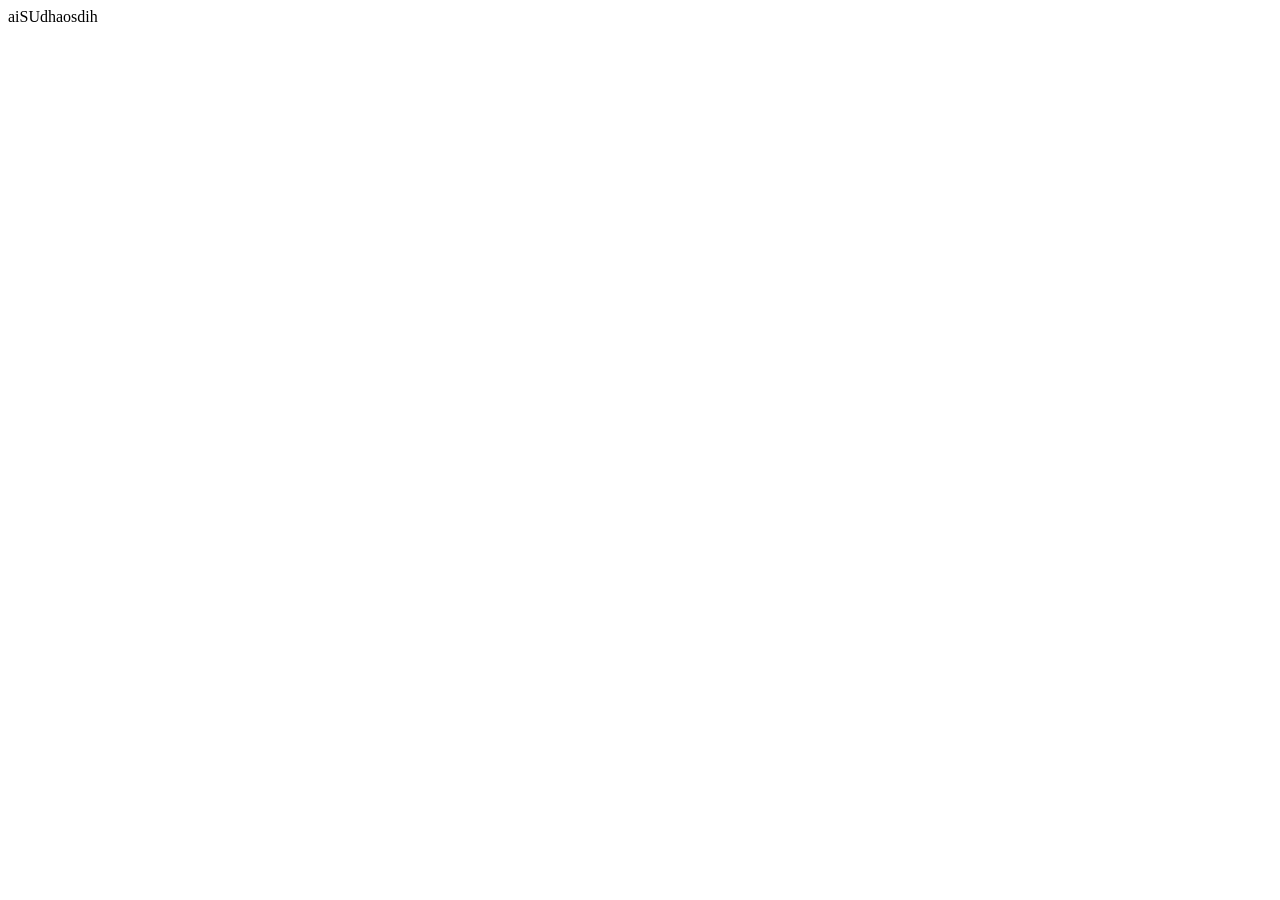
==== index.html @ 6b7df84e "Update index.html" ====
<!DOCTYPE html>
<html lang="en">
<head>
    <meta charset="UTF-8">
    <meta name="viewport" content="width=device-width, initial-scale=1.0">
    <title>Document</title>
</head>
<body>
    aiSUdhaosdih
</body>
</html>
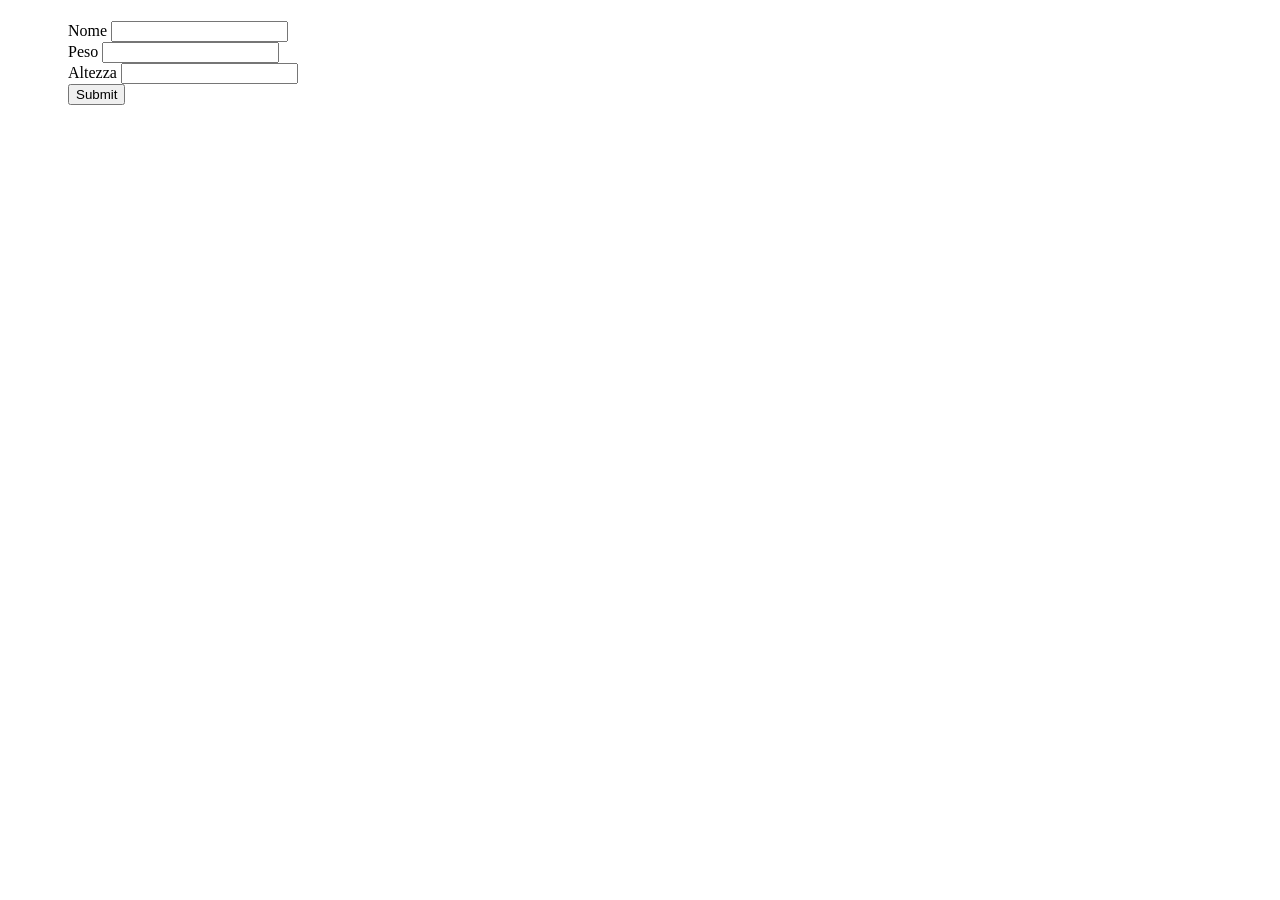
==== commit 53352ad1: "Update index.html" ====
--- a/index.html
+++ b/index.html
@@ -3,9 +3,57 @@
 <head>
     <meta charset="UTF-8">
     <meta name="viewport" content="width=device-width, initial-scale=1.0">
-    <title>Document</title>
+    <title>Calcolo-BMI</title>
+    <style>
+        body{
+            background-color: white;
+
+        }
+        
+        main{
+            padding-top:0 ;
+            padding-bottom:0 ;
+            padding-left: 60px;
+            padding-right:60px ;
+        }
+        
+        .card{
+            background-color:blue;
+            padding: 24px;
+            border-radius: 10px;
+        }
+
+    </style>
 </head>
 <body>
-    aiSUdhaosdih
+<main>
+    <h1 class="title"></h1>
+    <div id="card">
+    <form>
+        <div class="rigaform"> 
+            <label for="nome"> Nome </label>
+            <input id="nome" type="text" name="nome">
+        </div>
+
+        <div class="rigaform"> 
+            <label for=""> Peso  </label>
+            <input  type="text" name="peso">
+        </div>
+        
+        <div class="rigaform"> 
+            <label for=""> Altezza </label>
+            <input  type="text" name="altezza">
+        </div>
+
+        <div class="rigaform"> 
+            <label for="">  </label>
+            <input  type="submit" name="nome">
+
+        </div>
+
+
+        </form>
+    </div>
+</main>
 </body>
 </html>
